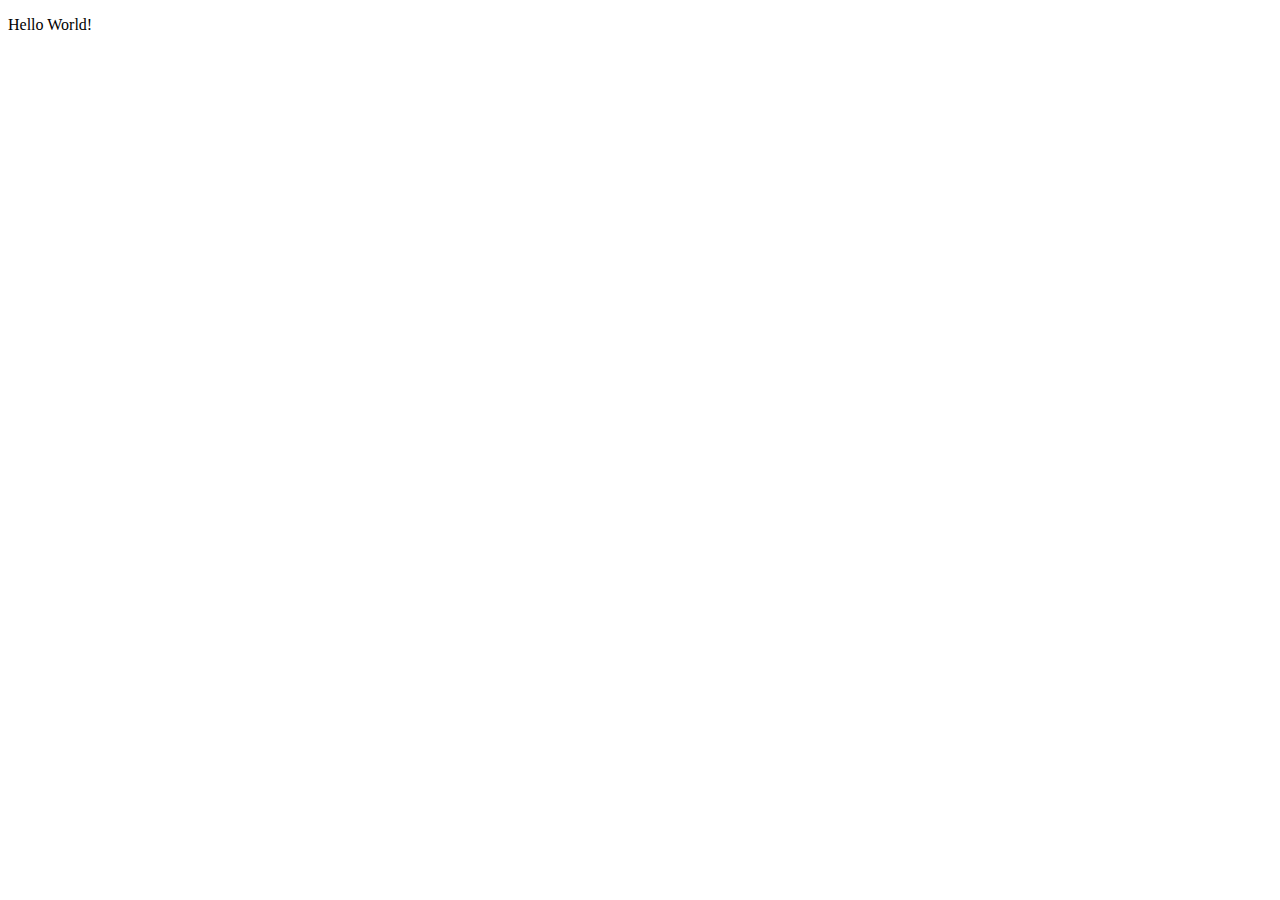
==== ugo.html @ 4539ba64 "this is ugo file" ====
<!DOCTYPE html>
<html>
<head>
    <meta charset='utf-8'>
    <meta http-equiv='X-UA-Compatible' content='IE=edge'>
    <title>Ugo file</title>
    <meta name='viewport' content='width=device-width, initial-scale=1'>
    <link rel='stylesheet' type='text/css' media='screen' href='main.css'>
    <script src='main.js'></script>
</head>
<body>
    <p>Hello World!</p>
</body>
</html>
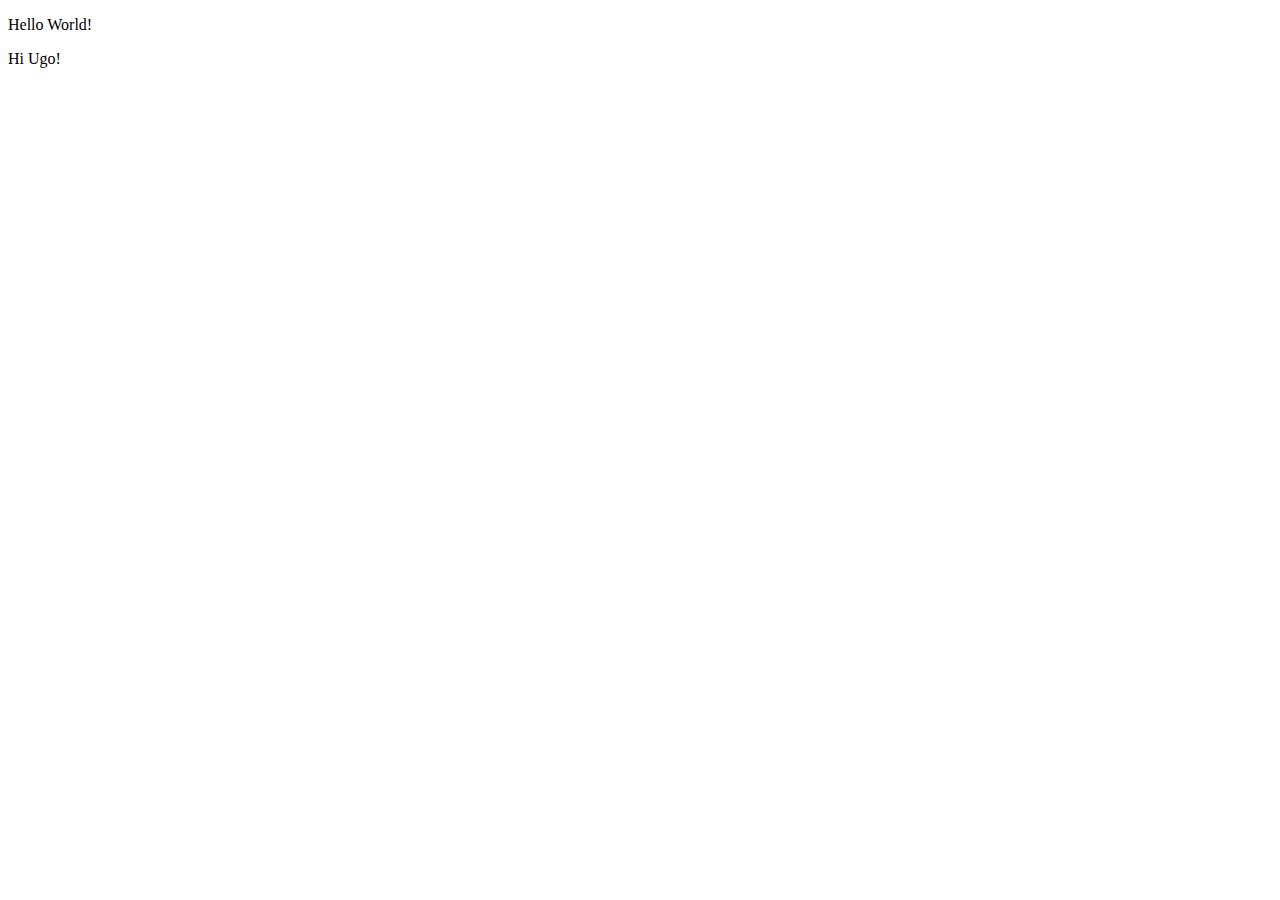
==== commit 0db63dee: "Message to Ugo" ====
--- a/ugo.html
+++ b/ugo.html
@@ -9,6 +9,6 @@
     <script src='main.js'></script>
 </head>
 <body>
-    <p>Hello World!</p>
+    <p>Hello World!</p>Hi Ugo!
 </body>
 </html>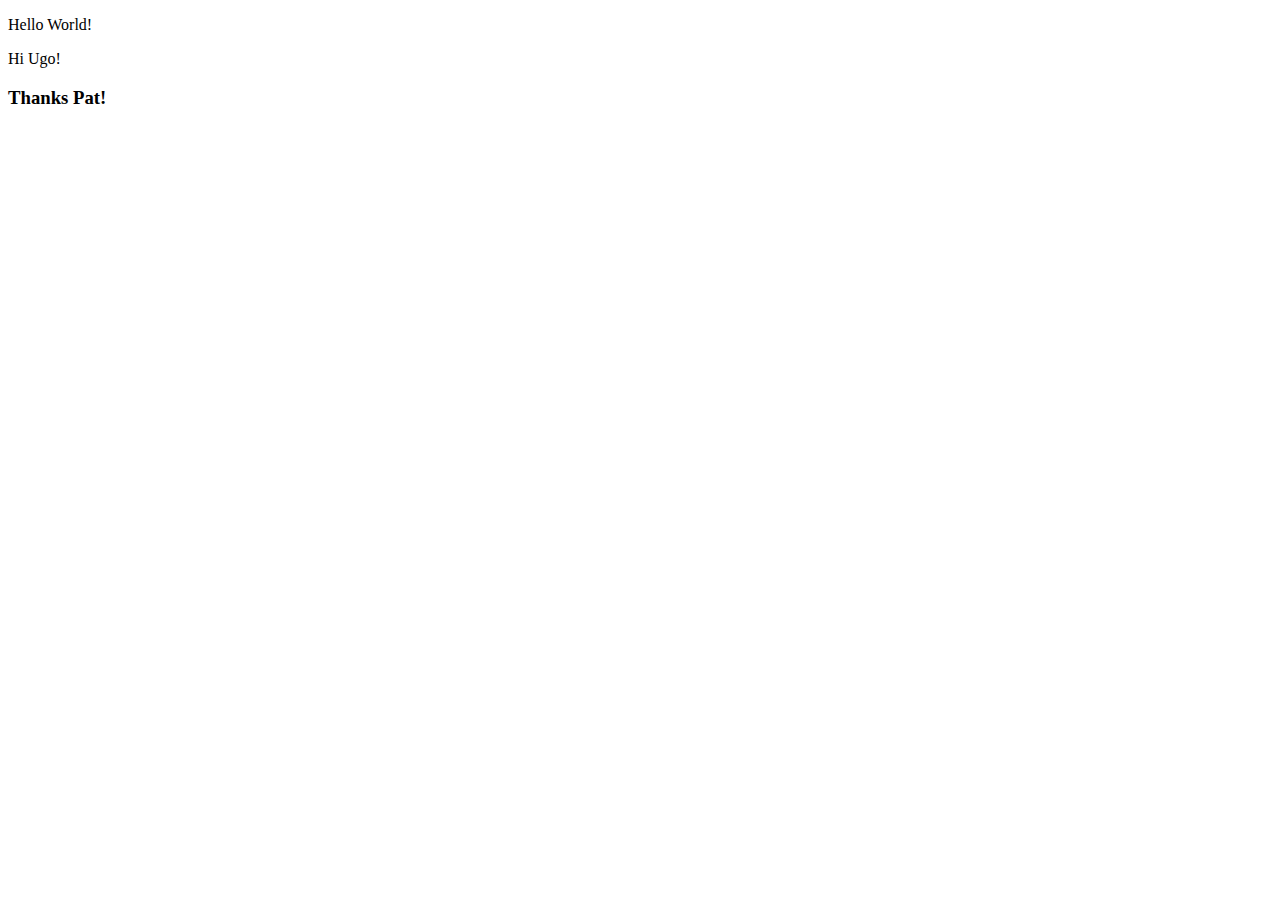
==== commit 037153d4: "thanks pat" ====
--- a/ugo.html
+++ b/ugo.html
@@ -10,5 +10,6 @@
 </head>
 <body>
     <p>Hello World!</p>Hi Ugo!
+    <h3>Thanks Pat!</h3>
 </body>
 </html>